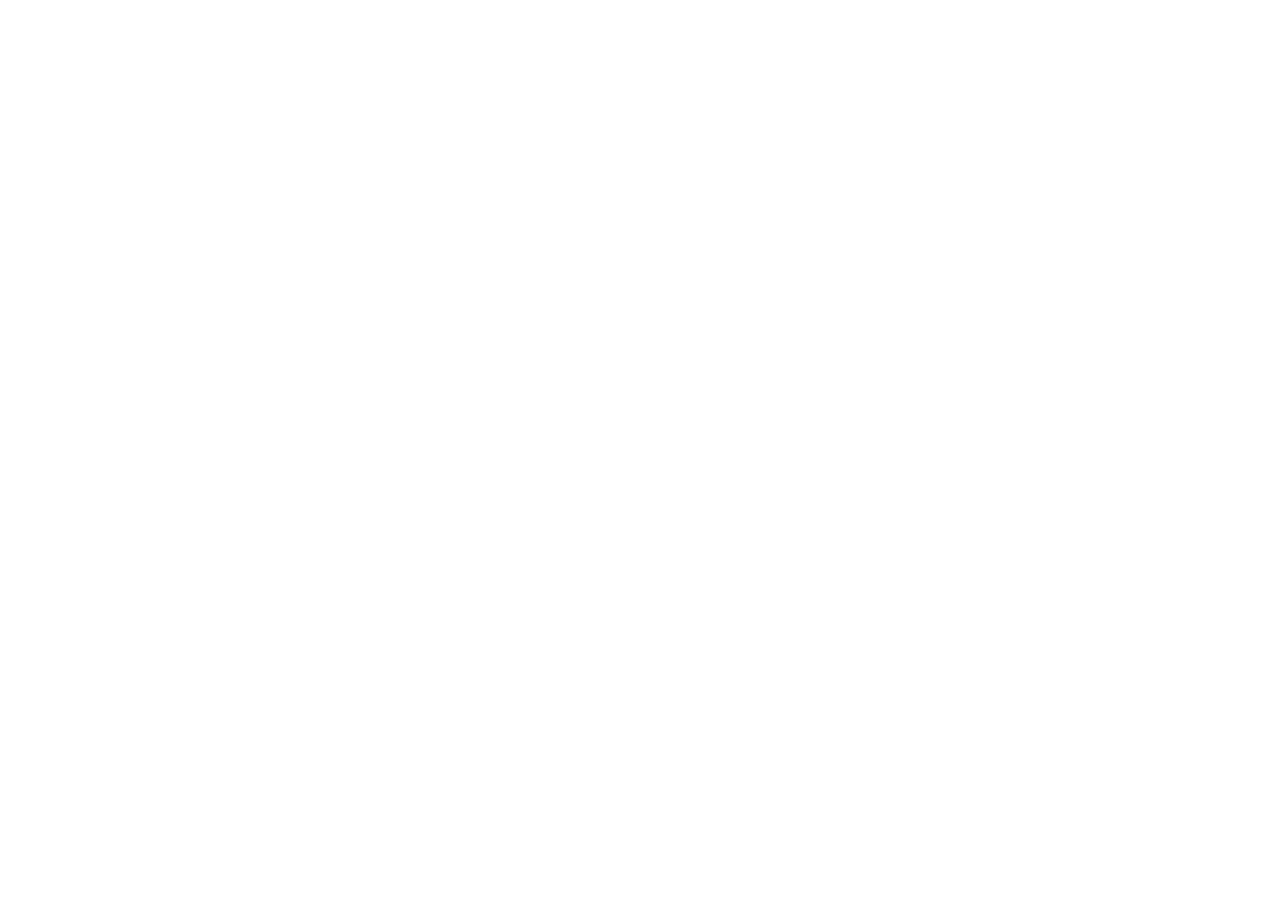
==== src/index.html @ 0324509e "Update ngx default template" ====
<!doctype html>
<html lang="en">
  <head>
    <meta charset="utf-8" />
    <title>ternopil-space</title>
    <base href="/" />
    <meta name="viewport" content="width=device-width, initial-scale=1" />
    <script>
      try {
        const storedMode = localStorage.getItem('app-mode');
        const preferredMode =
          storedMode === 'dark' || storedMode === 'light'
            ? storedMode
            : window.matchMedia('(prefers-color-scheme: dark)').matches
              ? 'dark'
              : 'light';
        document.documentElement.setAttribute('data-mode', preferredMode);
      } catch {}
    </script>

    <meta
      name="description"
      content="ternopil-space - web and mobile app development, IT education, internships, and digital solutions for businesses in Ternopil and beyond."
    />
    <meta name="author" content="ternopil-space Team" />
    <meta name="robots" content="index, follow" />
    <meta name="theme-color" content="#ffffff" media="(prefers-color-scheme: light)" />
    <meta name="theme-color" content="#0f172a" media="(prefers-color-scheme: dark)" />

    <meta itemprop="name" content="ternopil-space" />
    <meta
      itemprop="description"
      content="Web and mobile app development, IT education, internships, and digital products by ternopil-space."
    />
    <meta itemprop="image" content="https://ternopil.space/logo.png" />

    <meta property="og:type" content="website" />
    <meta property="og:site_name" content="ternopil-space" />
    <meta property="og:locale" content="uk_UA" />
    <meta property="og:url" content="https://ternopil.space/" />
    <meta property="og:title" content="ternopil-space" />
    <meta
      property="og:description"
      content="Web and mobile app development, IT education, internships, and digital solutions for businesses."
    />
    <meta property="og:image" content="https://ternopil.space/logo.png" />

    <meta name="twitter:card" content="summary_large_image" />
    <meta name="twitter:title" content="ternopil-space" />
    <meta
      name="twitter:description"
      content="Web and mobile app development, IT education, internships, and digital solutions for businesses."
    />
    <meta name="twitter:image" content="https://ternopil.space/logo.png" />
    <meta name="twitter:image:src" content="https://ternopil.space/logo.png" />

    <link rel="canonical" href="https://ternopil.space/" />
    <link rel="icon" type="image/x-icon" href="favicon.png" />

    <link rel="preconnect" href="https://fonts.googleapis.com" />
    <link rel="preconnect" href="https://fonts.gstatic.com" crossorigin />
    <link
      href="https://fonts.googleapis.com/css2?family=Poppins:wght@400;500;600;700&display=swap"
      rel="stylesheet"
    />
    <link
      href="https://fonts.googleapis.com/css2?family=Material+Symbols+Outlined"
      rel="stylesheet"
    />
  </head>
  <body>
    <app-root></app-root>
  </body>
</html>
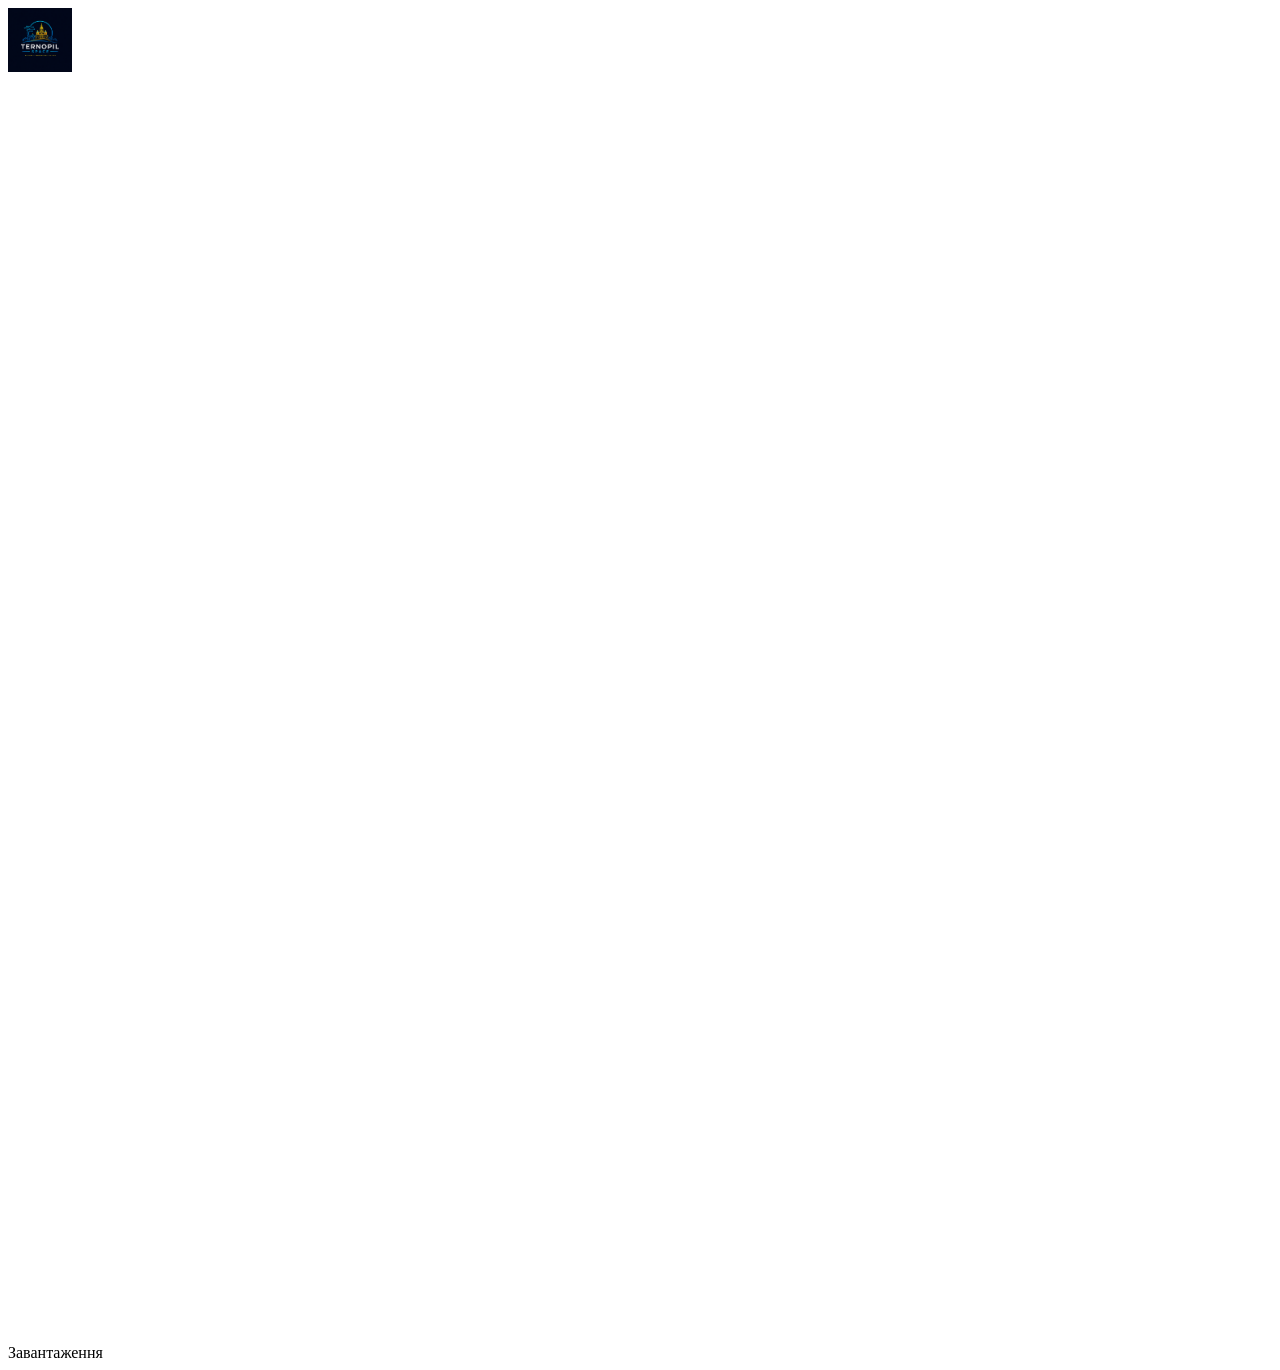
==== commit ba5a09b5: "Update ngx default template" ====
--- a/src/index.html
+++ b/src/index.html
@@ -1,74 +1,103 @@
 <!doctype html>
-<html lang="en">
-  <head>
-    <meta charset="utf-8" />
-    <title>ternopil-space</title>
-    <base href="/" />
-    <meta name="viewport" content="width=device-width, initial-scale=1" />
-    <script>
-      try {
-        const storedMode = localStorage.getItem('app-mode');
-        const preferredMode =
-          storedMode === 'dark' || storedMode === 'light'
-            ? storedMode
-            : window.matchMedia('(prefers-color-scheme: dark)').matches
-              ? 'dark'
-              : 'light';
-        document.documentElement.setAttribute('data-mode', preferredMode);
-      } catch {}
-    </script>
+<html lang="uk" data-startup-language="ua">
+	<head>
+		<meta charset="utf-8" />
+		<title>Ternopil Space</title>
+		<base href="/" />
+		<meta name="viewport" content="width=device-width, initial-scale=1" />
+		<script>
+			try {
+				const storedMode = localStorage.getItem('theme.mode');
+				const preferredMode = storedMode === 'dark' || storedMode === 'light' ? storedMode : 'light';
+				localStorage.setItem('theme.mode', preferredMode);
+				document.documentElement.setAttribute('data-mode', preferredMode);
+			} catch {}
+		</script>
 
-    <meta
-      name="description"
-      content="ternopil-space - web and mobile app development, IT education, internships, and digital solutions for businesses in Ternopil and beyond."
-    />
-    <meta name="author" content="ternopil-space Team" />
-    <meta name="robots" content="index, follow" />
-    <meta name="theme-color" content="#ffffff" media="(prefers-color-scheme: light)" />
-    <meta name="theme-color" content="#0f172a" media="(prefers-color-scheme: dark)" />
+		<meta
+			name="description"
+			content="Ternopil Space — розробка веб- та мобільних додатків, ІТ-освіта, стажування та цифрові рішення для бізнесу у Тернополі та за його межами."
+		/>
+		<meta name="author" content="Команда Ternopil Space" />
+		<meta name="robots" content="index, follow" />
+		<!-- Light --c-bg-primary (the page background); the app updates it to the active mode. -->
+		<meta name="theme-color" content="#f3f8fd" />
 
-    <meta itemprop="name" content="ternopil-space" />
-    <meta
-      itemprop="description"
-      content="Web and mobile app development, IT education, internships, and digital products by ternopil-space."
-    />
-    <meta itemprop="image" content="https://ternopil.space/logo.png" />
+		<meta itemprop="name" content="Ternopil Space" />
+		<meta
+			itemprop="description"
+			content="Розробка веб- та мобільних додатків, ІТ-освіта, стажування та цифрові продукти від Ternopil Space."
+		/>
+		<meta itemprop="image" content="https://ngx.ternopil.space/logo.png" />
 
-    <meta property="og:type" content="website" />
-    <meta property="og:site_name" content="ternopil-space" />
-    <meta property="og:locale" content="uk_UA" />
-    <meta property="og:url" content="https://ternopil.space/" />
-    <meta property="og:title" content="ternopil-space" />
-    <meta
-      property="og:description"
-      content="Web and mobile app development, IT education, internships, and digital solutions for businesses."
-    />
-    <meta property="og:image" content="https://ternopil.space/logo.png" />
+		<meta property="og:type" content="website" />
+		<meta property="og:site_name" content="Ternopil Space" />
+		<meta property="og:locale" content="uk_UA" />
+		<meta property="og:url" content="https://ngx.ternopil.space/" />
+		<meta property="og:title" content="Ternopil Space" />
+		<meta
+			property="og:description"
+			content="Розробка веб- та мобільних додатків, ІТ-освіта, стажування та цифрові рішення для бізнесу."
+		/>
+		<meta property="og:image" content="https://ngx.ternopil.space/logo.png" />
 
-    <meta name="twitter:card" content="summary_large_image" />
-    <meta name="twitter:title" content="ternopil-space" />
-    <meta
-      name="twitter:description"
-      content="Web and mobile app development, IT education, internships, and digital solutions for businesses."
-    />
-    <meta name="twitter:image" content="https://ternopil.space/logo.png" />
-    <meta name="twitter:image:src" content="https://ternopil.space/logo.png" />
+		<meta name="twitter:card" content="summary" />
+		<meta name="twitter:title" content="Ternopil Space" />
+		<meta
+			name="twitter:description"
+			content="Розробка веб- та мобільних додатків, ІТ-освіта, стажування та цифрові рішення для бізнесу."
+		/>
+		<meta name="twitter:image" content="https://ngx.ternopil.space/logo.png" />
+		<meta name="twitter:image:src" content="https://ngx.ternopil.space/logo.png" />
 
-    <link rel="canonical" href="https://ternopil.space/" />
-    <link rel="icon" type="image/x-icon" href="favicon.png" />
+		<link rel="canonical" href="https://ngx.ternopil.space/" />
+		<link rel="icon" type="image/png" href="favicon.png" />
 
-    <link rel="preconnect" href="https://fonts.googleapis.com" />
-    <link rel="preconnect" href="https://fonts.gstatic.com" crossorigin />
-    <link
-      href="https://fonts.googleapis.com/css2?family=Poppins:wght@400;500;600;700&display=swap"
-      rel="stylesheet"
-    />
-    <link
-      href="https://fonts.googleapis.com/css2?family=Material+Symbols+Outlined"
-      rel="stylesheet"
-    />
-  </head>
-  <body>
-    <app-root></app-root>
-  </body>
+		<link rel="preconnect" href="https://fonts.googleapis.com" />
+		<link rel="preconnect" href="https://fonts.gstatic.com" crossorigin />
+		<link
+			href="https://fonts.googleapis.com/css2?family=Poppins:wght@400;500;600;700&display=swap"
+			rel="stylesheet"
+		/>
+		<link
+			href="https://fonts.googleapis.com/css2?family=Material+Symbols+Outlined"
+			rel="stylesheet"
+		/>
+		<!-- Startup screen (ngx-ui provideStartup): decide before first paint whether to cover the page. -->
+		<script>
+			(function () {
+				var root = document.documentElement;
+				var show = root.getAttribute('data-startup') === 'always';
+				if (!show) {
+					try {
+						// ngx-translate saves the language through the ngx-core store, which prefixes keys
+						// with 'waStore' by default (provideNgxCore({ store: { prefix } })).
+						var language = localStorage.getItem('waStoretranslate.language');
+						var base = root.getAttribute('data-startup-language');
+						show = !!language && !!base && language !== base;
+					} catch (e) {}
+				}
+				if (show) {
+					root.classList.add('wstartup-pending');
+					// Safety net in case the app bundle never starts.
+					setTimeout(function () {
+						root.classList.remove('wstartup-pending');
+					}, 15000);
+				}
+			})();
+		</script>
+	</head>
+	<body>
+		<div id="wstartup" class="wstartup" role="status" aria-live="polite">
+			<div class="wstartup__content">
+				<img class="wstartup__logo" src="logo.png" alt="" width="64" height="64" />
+				<svg class="wstartup__spinner" viewBox="0 0 50 50" aria-hidden="true">
+					<circle class="wstartup__track" cx="25" cy="25" r="20" fill="none" stroke-width="4"></circle>
+					<circle class="wstartup__arc" cx="25" cy="25" r="20" fill="none" stroke-width="4"></circle>
+				</svg>
+				<span class="wstartup__label">Завантаження</span>
+			</div>
+		</div>
+		<app-root></app-root>
+	</body>
 </html>
